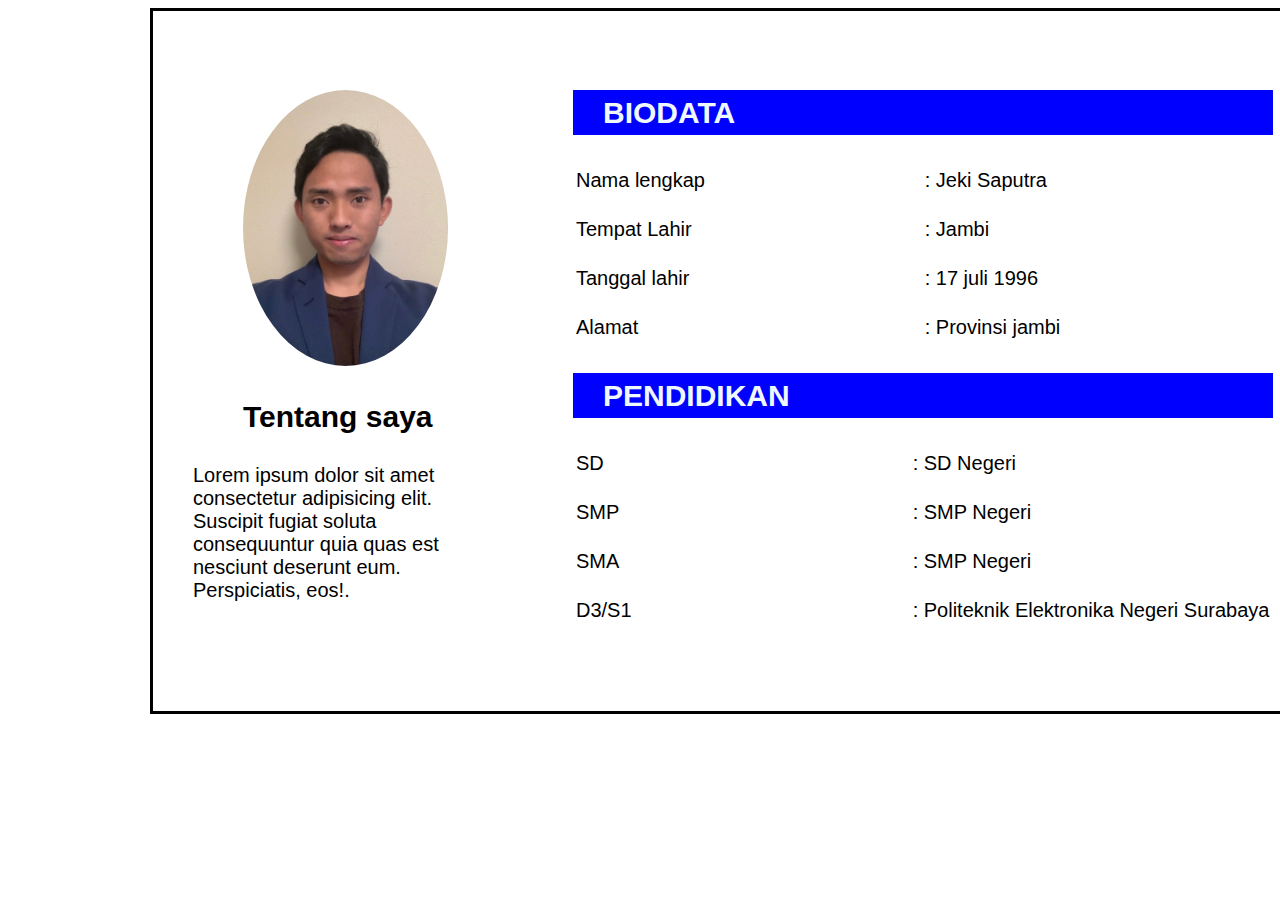
==== index.html @ f518e259 "menghapus" ====
<!DOCTYPE html>
<html lang="en">

<head>
    <meta charset="UTF-8">
    <meta http-equiv="X-UA-Compatible" content="IE=edge">
    <meta name="viewport" content="width=device-width, initial-scale=1.0">
    <title>Document</title>
    <style>
        * {
            font-family: arial;
            width: 700px;
            
        }

        body {

            border: 3px solid black;
            width: 165%;
            height: 700px;
            margin-left: 150px;

        }

        .foto {
            top: 50px;
            justify-content: center;
            position: absolute;
            width: 80%;
            height: 600px;
        }

        .table {
            top: 50px;
            position: absolute;
            justify-content: center;
            width: 50%;
            height: 600px;
            float: right;
            margin-left: 400px;
            line-height: 45px;
            padding: 20px;

        }

        img {
            width: 20%;
            border-radius: 80%;
            position: relative;
            margin-left: 90px;
            margin-top: 40px;
        }

        h1,
        h2 {
            font-size: 30px;
            background-color: blue;
            color: aliceblue;
            width: 670px;
            padding-left: 30px;
        }

        h3 {
            font-size: 30px;
            margin-left: 3em;
        }

        p {
            font-size: 20px;
            box-sizing: border-box;
            width: 300px;
            margin-left: 2em;
        }

        tr,
        td {
            font-size: 20px;
        }

        td {
            font-size: 20px;

        }
    </style>
</head>

<body>
    <div class="foto">
        <img src="/foto/IMG_4558.jpg" alt="">
        <h3>Tentang saya</h3>
        <P>Lorem ipsum dolor sit amet consectetur adipisicing elit. Suscipit fugiat soluta consequuntur quia quas est
            nesciunt deserunt eum. Perspiciatis, eos!. </P>
    </div>
    <div class="table">
        <table>
            <h1>BIODATA</h1>
            <tr>
                <td>Nama lengkap</td>
                <td>: Jeki Saputra</td>
            <tr>
                <td>Tempat Lahir</td>
                <td> : Jambi </td>
            </tr>
            <tr>
                <td>Tanggal lahir</td>
                <td>: 17 juli 1996</td>
            </tr>
            <tr>
                <td>Alamat</td>
                <td> : Provinsi jambi</td>
            </tr>
        </table>

        <h1>PENDIDIKAN</h1>
        <table>
            <tr>
                <td>SD</td>
                <td>: SD Negeri</td>
            <tr>
                <td>SMP</td>
                <td> : SMP Negeri </td>
            </tr>
            <tr>
                <td>SMA</td>
                <td> : SMP Negeri</td>
            </tr>
            <tr>
                <td>D3/S1</td>
                <td> : Politeknik Elektronika Negeri Surabaya</td>
            </tr>
        </table>
    </div>
    </div>
    </div>

    </head>
</body>
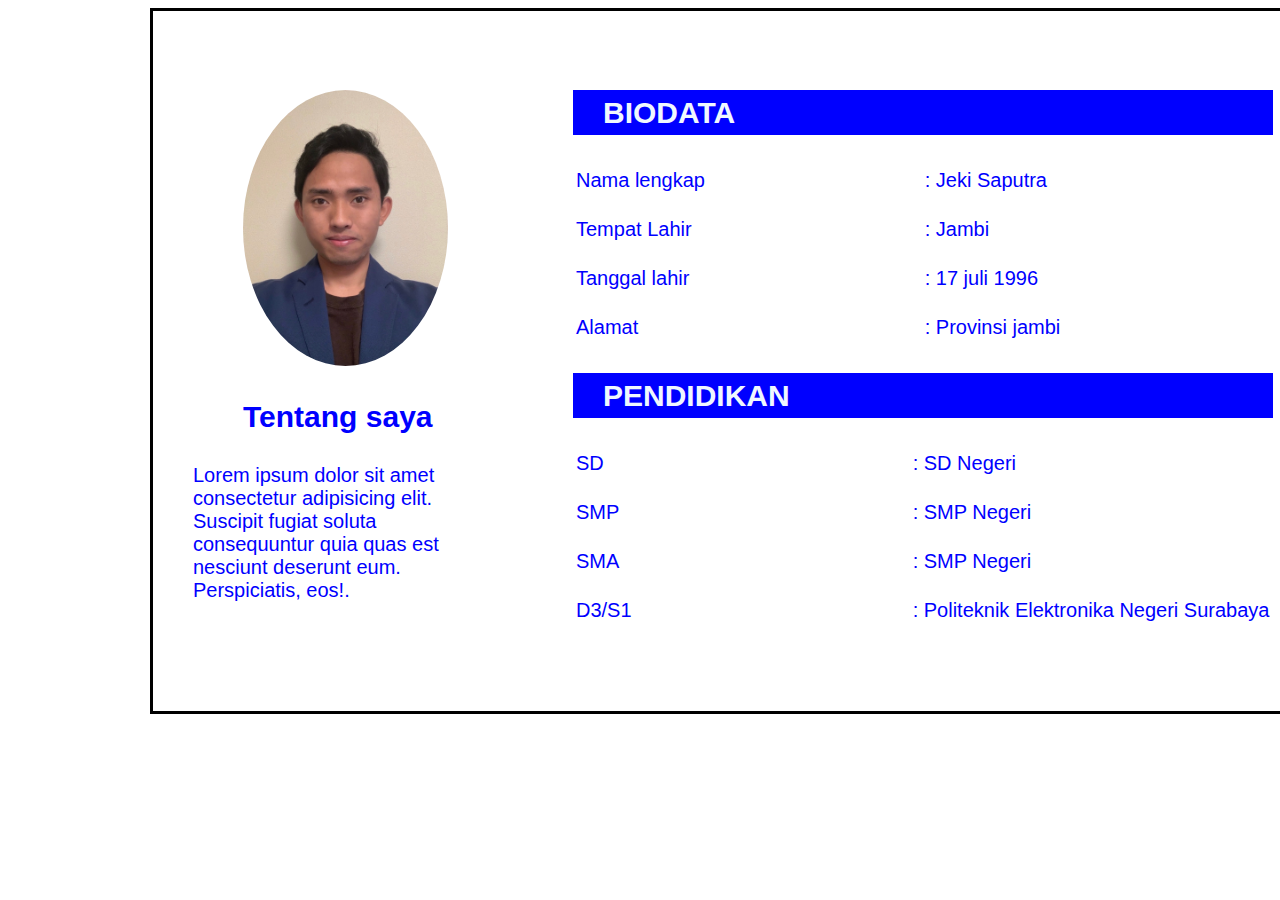
==== commit b88d6348: "menambah color blue" ====
--- a/index.html
+++ b/index.html
@@ -10,7 +10,8 @@
         * {
             font-family: arial;
             width: 700px;
-            
+            color: blue;
+
         }
 
         body {
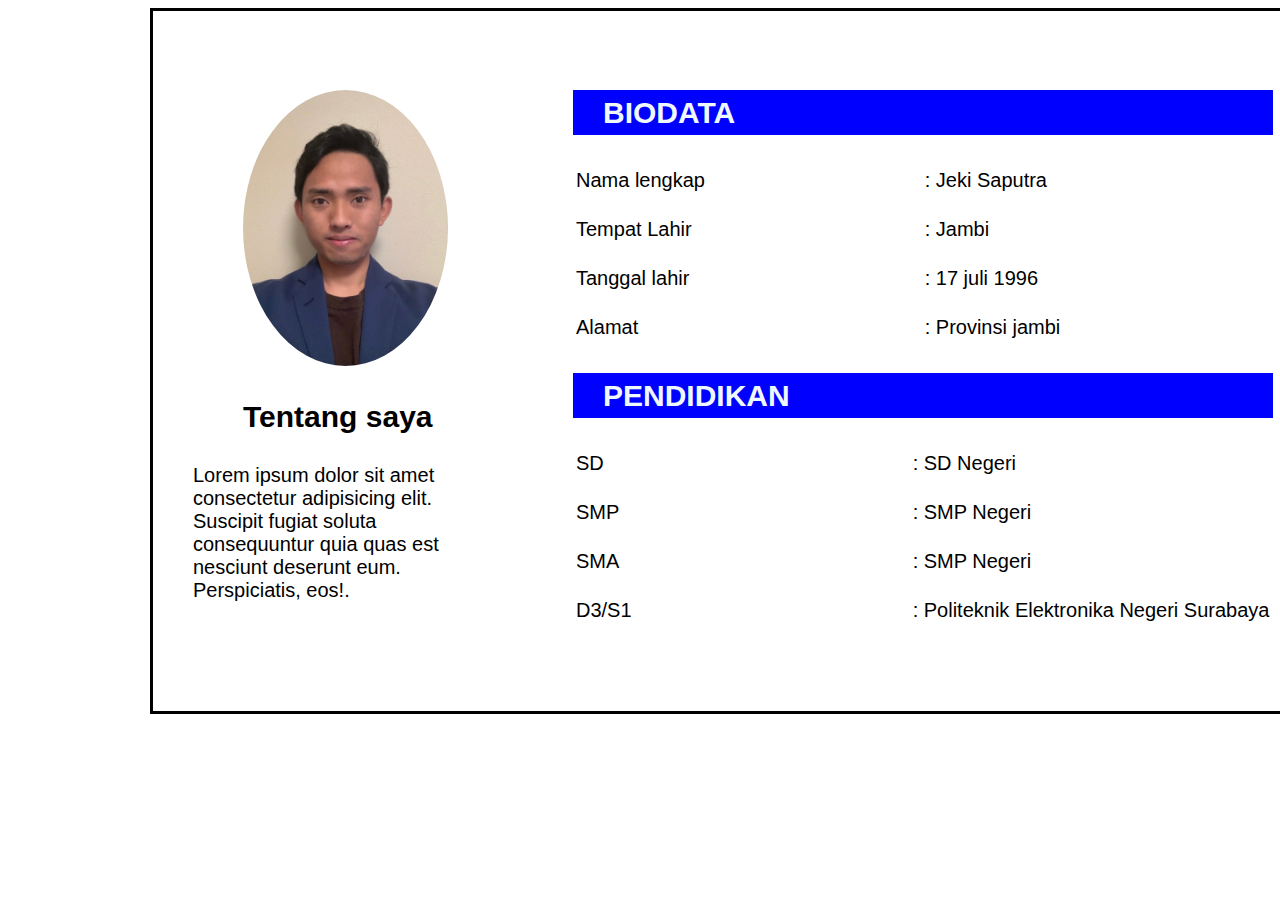
==== commit c7441ac8: "menghapus color" ====
--- a/index.html
+++ b/index.html
@@ -10,7 +10,6 @@
         * {
             font-family: arial;
             width: 700px;
-            color: blue;
 
         }
 
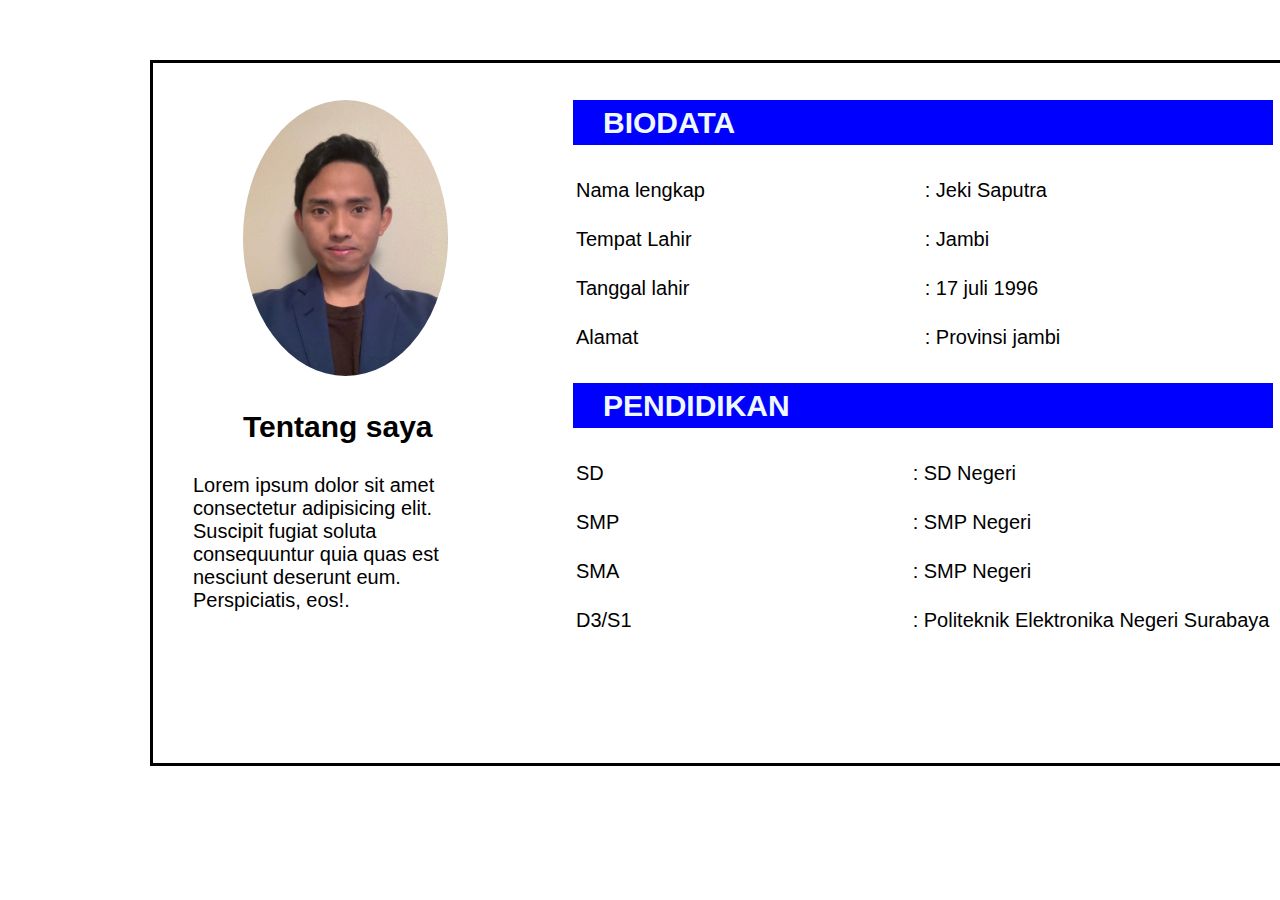
==== commit ad4d423c: "menambah margin top" ====
--- a/index.html
+++ b/index.html
@@ -10,11 +10,12 @@
         * {
             font-family: arial;
             width: 700px;
+       
 
         }
 
         body {
-
+            margin-top: 60px;
             border: 3px solid black;
             width: 165%;
             height: 700px;
@@ -23,7 +24,7 @@
         }
 
         .foto {
-            top: 50px;
+            top: 60px;
             justify-content: center;
             position: absolute;
             width: 80%;
@@ -31,7 +32,7 @@
         }
 
         .table {
-            top: 50px;
+            top: 60px;
             position: absolute;
             justify-content: center;
             width: 50%;
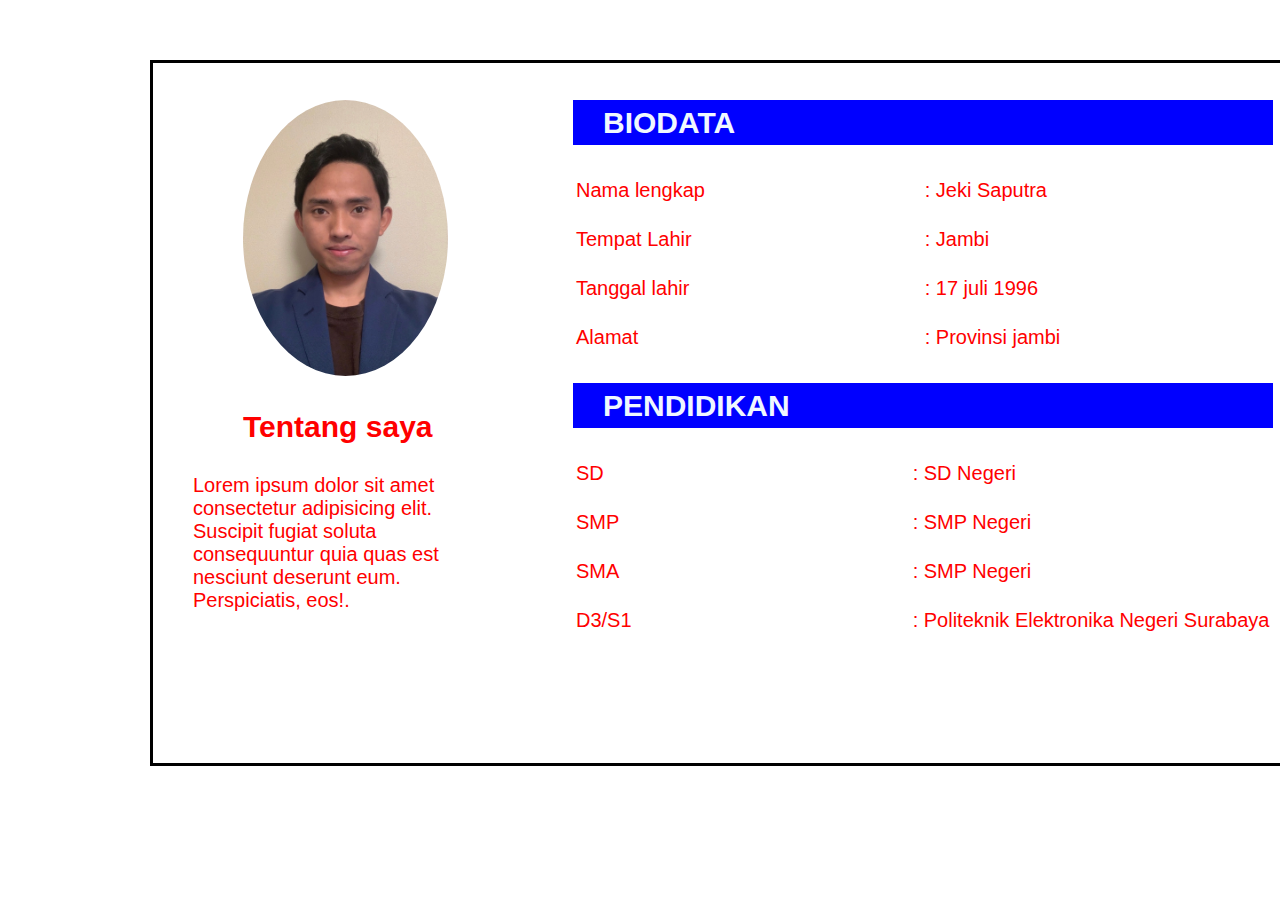
==== commit 17ac626b: "menambah warna merah pada syle css" ====
--- a/index.html
+++ b/index.html
@@ -10,6 +10,8 @@
         * {
             font-family: arial;
             width: 700px;
+            color: red;
+            
        
 
         }
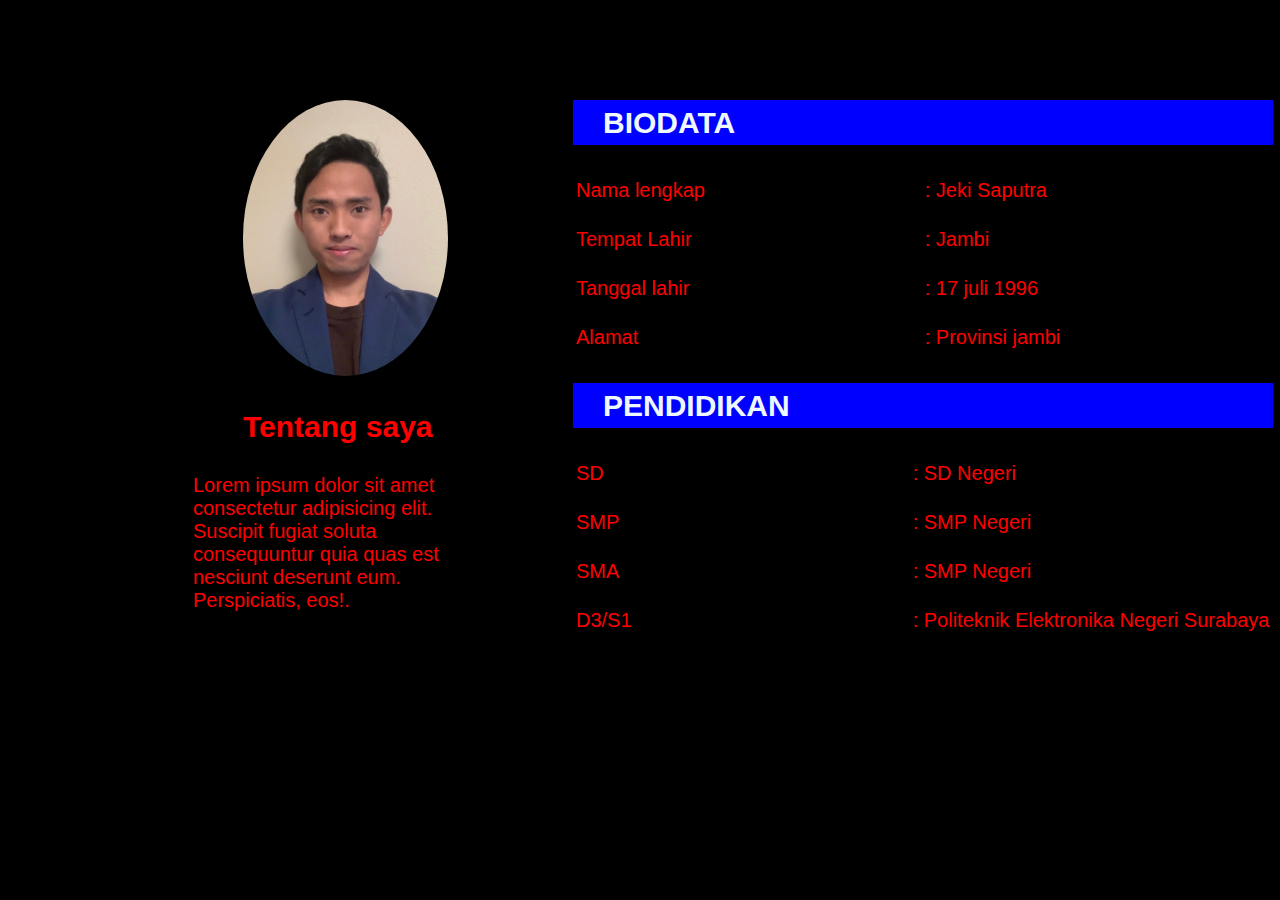
==== commit 15d04193: "menambah backround color" ====
--- a/index.html
+++ b/index.html
@@ -11,6 +11,7 @@
             font-family: arial;
             width: 700px;
             color: red;
+            background-color: black;
             
        
 
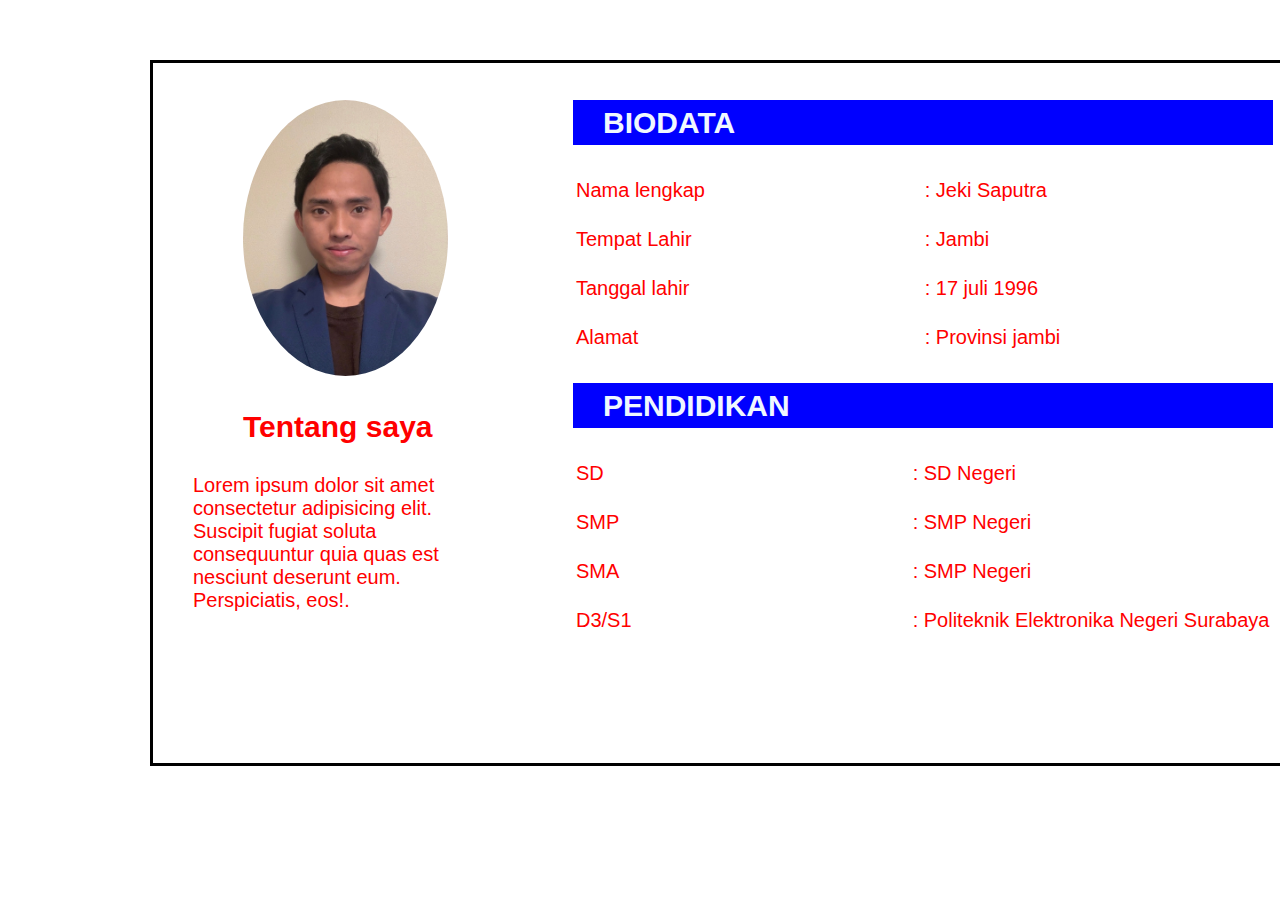
==== commit b83d4f6b: "menghapus backround color" ====
--- a/index.html
+++ b/index.html
@@ -11,7 +11,7 @@
             font-family: arial;
             width: 700px;
             color: red;
-            background-color: black;
+        
             
        
 
